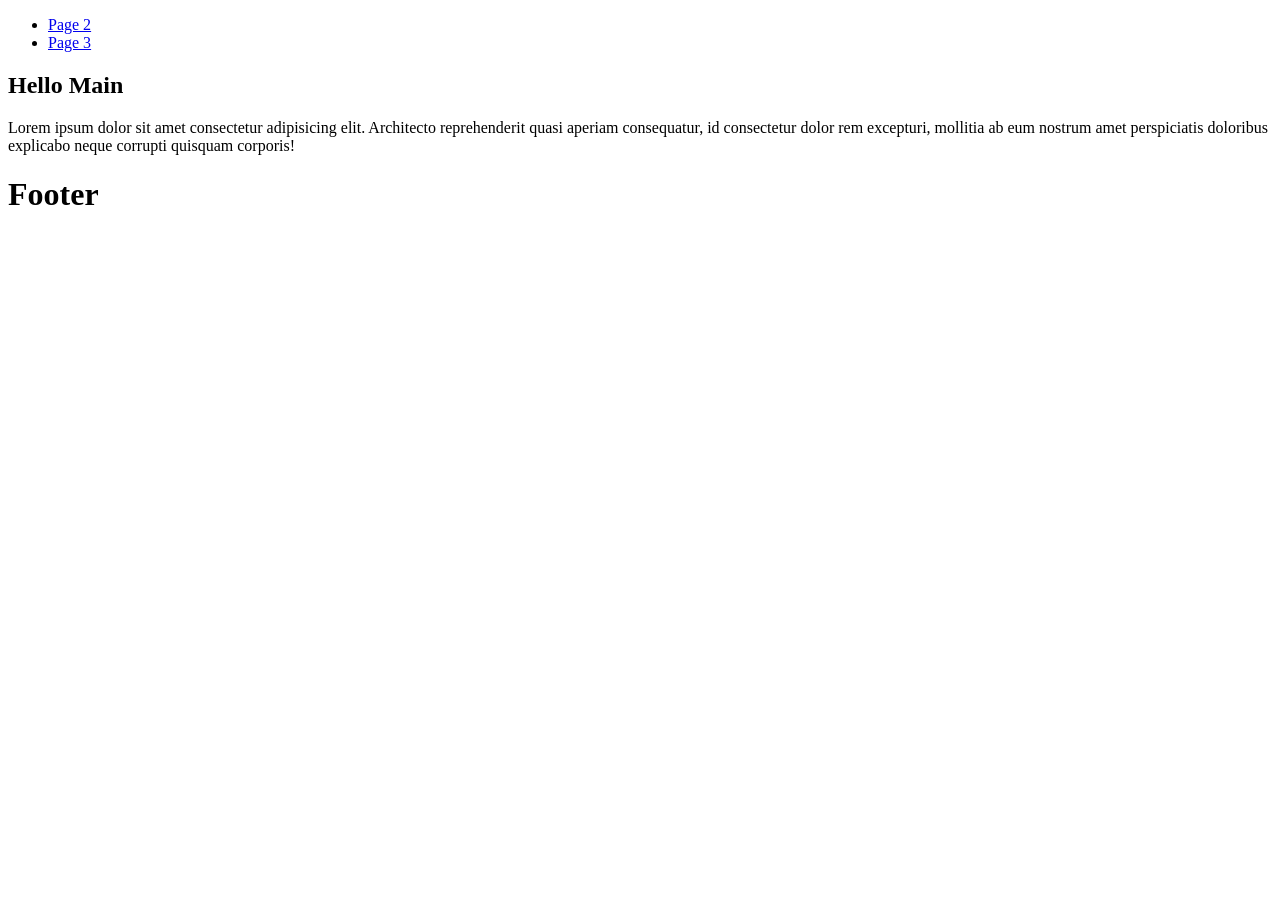
==== index.html @ 63645462 "Deploying to gh-pages from @ SerhiyChynin/vite-team@9e9c0dec5cf5f1afa1011b1e481139066e96d286 🚀" ====
<!DOCTYPE html>
<html lang="en">
  <head>
    <meta charset="UTF-8" />
    <link rel="icon" type="image/svg+xml" href="/vite-team/favicon.svg" />
    <meta name="viewport" content="width=device-width, initial-scale=1.0" />
    <title>Vite Team</title>
    
    <script type="module" crossorigin src="/vite-team/assets/index-28889f52.js"></script>
    <link rel="stylesheet" href="/vite-team/assets/index-4b27e3eb.css">
  </head>
  <body>
    
    <header class="header">
  <nav class="nav">
    <ul class="nav-list">
      <li class="nav-item">
        <a href="./page-2.html" class="nav-link">Page 2</a>
      </li>
      <li class="nav-item">
        <a href="./page-3.html" class="nav-link">Page 3</a>
      </li>
    </ul>
  </nav>
</header>

    <main>
      <section>
    <h2>Hello Main</h2>
    <p>Lorem ipsum dolor sit amet consectetur adipisicing elit. Architecto reprehenderit quasi aperiam consequatur, id consectetur dolor rem excepturi,
     mollitia ab eum nostrum amet perspiciatis doloribus explicabo neque corrupti quisquam corporis!</p>
</section>
    </main>
    <footer>
    <h1>Footer</h1>
</footer>



    
  </body>
</html>
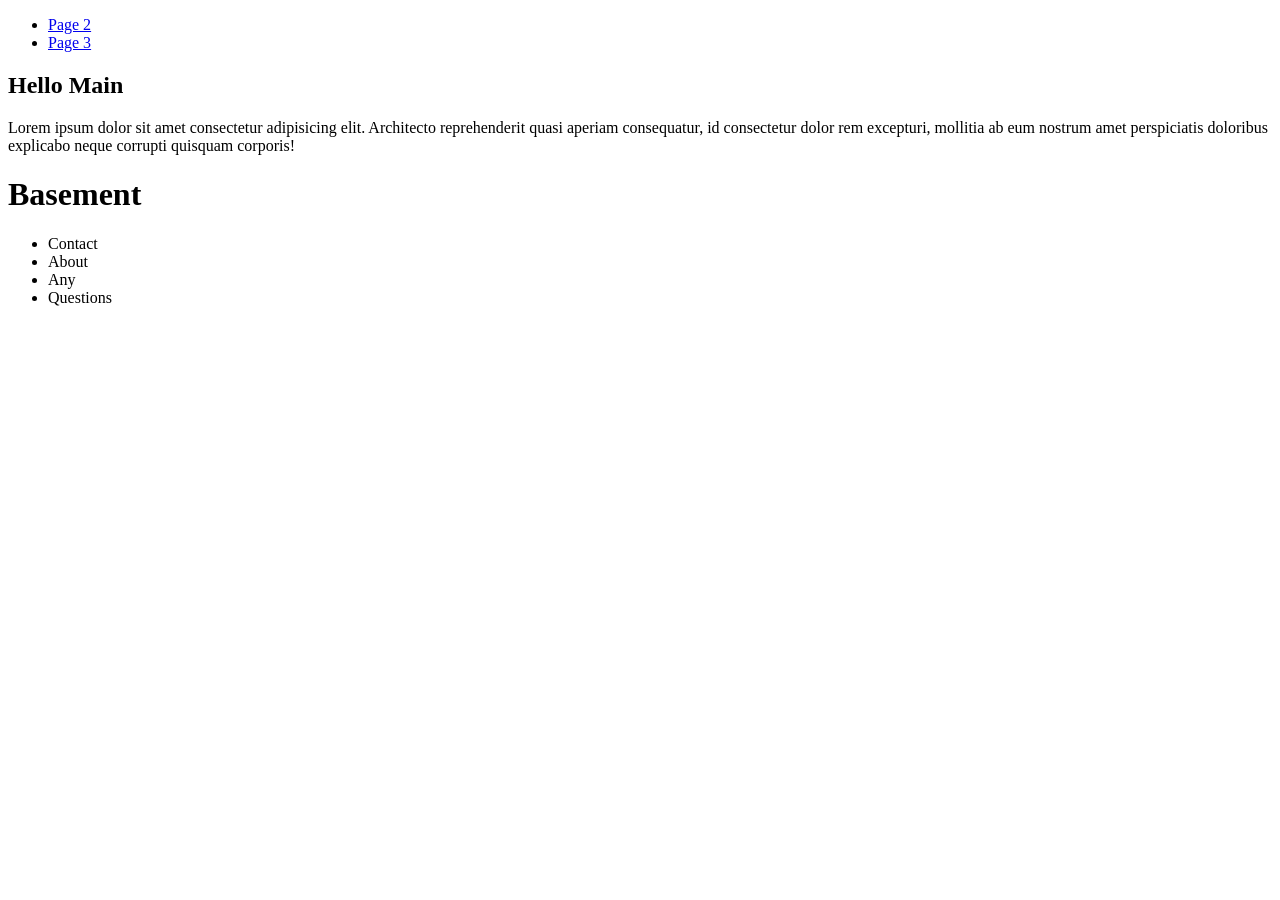
==== commit 0aed34fc: "Deploying to gh-pages from @ SerhiyChynin/vite-team@4870f5b068072dd91bcd6bb1a580319c55736837 🚀" ====
--- a/index.html
+++ b/index.html
@@ -6,8 +6,8 @@
     <meta name="viewport" content="width=device-width, initial-scale=1.0" />
     <title>Vite Team</title>
     
-    <script type="module" crossorigin src="/vite-team/assets/index-28889f52.js"></script>
-    <link rel="stylesheet" href="/vite-team/assets/index-4b27e3eb.css">
+    <script type="module" crossorigin src="/vite-team/assets/index-55836092.js"></script>
+    <link rel="stylesheet" href="/vite-team/assets/index-23d411d3.css">
   </head>
   <body>
     
@@ -32,7 +32,13 @@
 </section>
     </main>
     <footer>
-    <h1>Footer</h1>
+    <h1>Basement</h1>
+    <ul>
+        <li>Contact</li>
+        <li>About</li>
+        <li>Any</li>
+        <li>Questions</li>
+    </ul>
 </footer>
 
 
